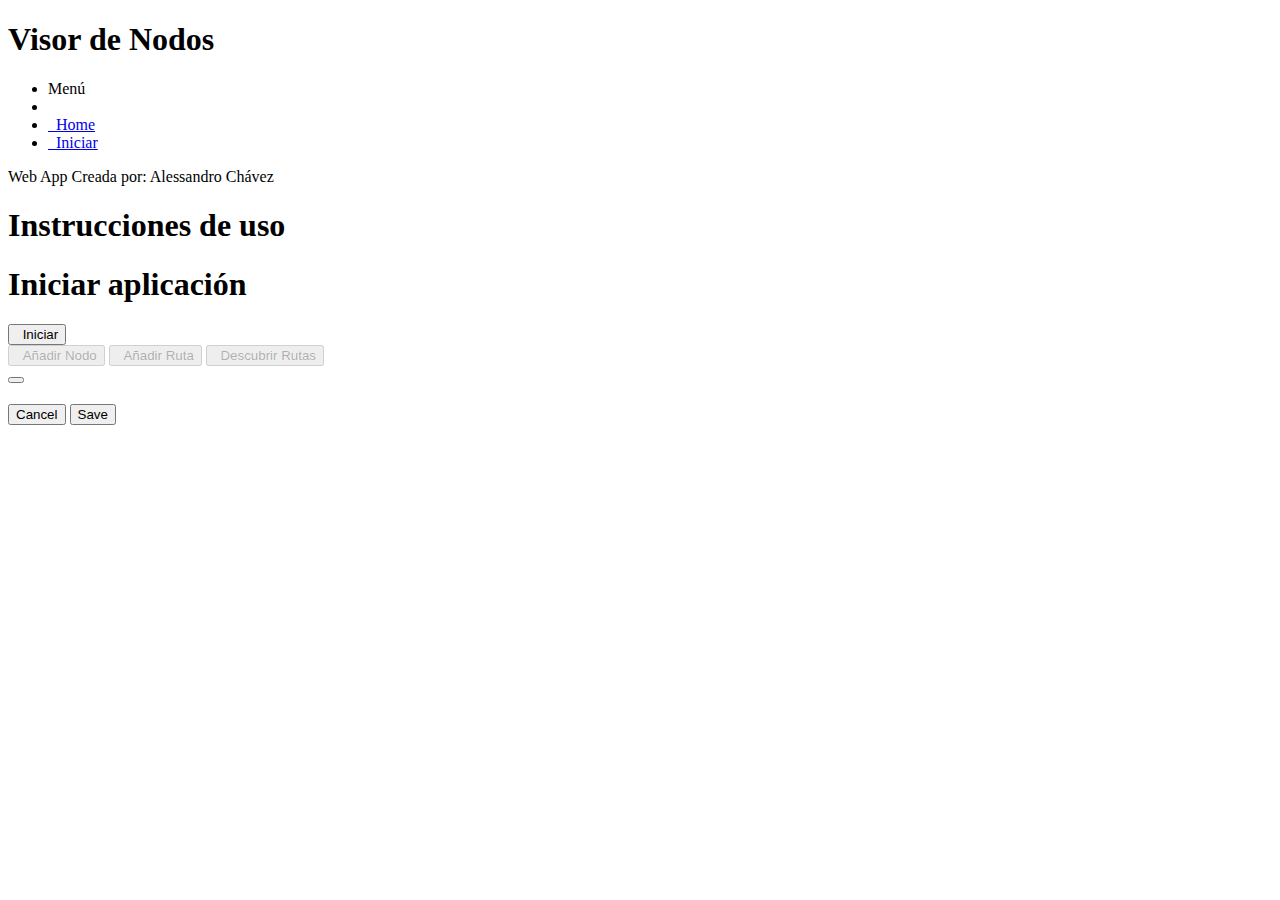
==== public/index.html @ 8fba251e "New approach" ====
<!DOCTYPE html>
<html lang="en">

<head>
    <meta charset="UTF-8">
    <meta name="viewport" content="width=device-width, initial-scale=1.0">
    <meta http-equiv="X-UA-Compatible" content="ie=edge">
    <title>Dijkstra</title>
    <link rel="stylesheet" href="/static/css/uikit.min.css">
    <link rel="stylesheet" href="/static/css/style.css">
    <script src="https://code.jquery.com/jquery-3.3.1.min.js" integrity="sha256-FgpCb/KJQlLNfOu91ta32o/NMZxltwRo8QtmkMRdAu8="
        crossorigin="anonymous"></script>
    <script src="/static/js/uikit.min.js"></script>
    <script src="/static/js/uikit-icons.min.js"></script>
    <script src="/static/js/menu.js"></script>
    <script src="/static/js/dijkstra.js"></script>
</head>

<body>
    <div class="uk-container-large uk-width-1-1">
        <div class="uk-grid">
            <div class="uk-width-1-4" id="menu-panel">
                <div class="uk-container">
                    <h1 class="uk-heading-primary uk-text-bold uk-margin-top">Visor de Nodos</h1>
                    <ul class="uk-nav uk-nav-default">
                        <li class="uk-nav-header">Men&uacute;</li>
                        <li class="uk-nav-divider"></li>
                        <li id="menu-home">
                            <a href="#">
                                <span uk-icon="home"></span>&ensp;Home
                            </a>
                        </li>
                        <!-- <li id="menu-inst">
                            <a href="#">
                                <span uk-icon="info"></span>&ensp;Instrucciones
                            </a>
                        </li> -->
                        <li id="menu-play">
                            <a href="#">
                                <span uk-icon="play-circle"></span>&ensp;Iniciar
                            </a>
                        </li>
                    </ul>
                </div>
            </div>
            <div class="uk-width-3-4 uk-padding-remove" id="main-panel">
                <div class="uk-container uk-position-relative uk-height-1-1" id="home">
                    <div class="uk-overlay uk-light uk-position-bottom-center">
                        Web App Creada por: Alessandro Chávez
                    </div>
                </div>
                <div class="uk-container-large uk-animation-slide-top uk-background-muted uk-height-1-1" id="instructions">
                    <div class="uk-container">
                        <h1 class="uk-heading-bullet uk-margin-top">Instrucciones de uso</h1>
                    </div>
                </div>
                <div class="uk-container-large uk-animation-slide-top uk-background-muted uk-height-1-1" id="play">
                    <div class="uk-container">
                        <h1 class="uk-heading-bullet uk-margin-top">Iniciar aplicaci&oacute;n</h1>
                        <div class="uk-container">
                            <button class="uk-button uk-button-primary" id="button-play">
                                <span uk-icon="play"></span>&ensp;Iniciar</button>
                            <div class="uk-button-group" id="container-buttons">
                                <button class="uk-button uk-button-danger" type="button" id="button-add-node" value="addNodes" disabled>
                                    <span uk-icon="plus"></span>&ensp;A&ntilde;adir Nodo
                                </button>
                                <!-- <button class="uk-button uk-button-secondary" type="button" id="button-rem-node" value="remNodes" disabled>
                                    <span uk-icon="minus"></span>&ensp;Remover Nodo
                                </button> -->
                                <button class="uk-button uk-button-secondary" type="button" id="button-add-route" value="addRoutes" disabled>
                                    <span uk-icon="plus"></span>&ensp;A&ntilde;adir Ruta
                                </button>
                                <!-- <button class="uk-button uk-button-secondary" type="button" id="button-rem-route" value="remRoutes" disabled>
                                    <span uk-icon="minus"></span>&ensp;Remover Ruta
                                </button> -->
                                <button class="uk-button uk-button-secondary" type="button" id="button-dijkstra" value="dijkstra" disabled>
                                    <span uk-icon="bolt"></span>&ensp;Descubrir Rutas
                                </button>
                            </div>
                        </div>
                        <div class="uk-container uk-margin-top" id="canvas-container">
                            <!-- <canvas id="canvas" width="640" height="420"></canvas> -->
                        </div>
                    </div>
                </div>
            </div>
        </div>
    </div>
    <div id="modal" uk-modal>
        <div class="uk-modal-dialog uk-modal-body">
            <button class="uk-modal-close-default" type="button" uk-close></button>
            <h2 class="uk-modal-title"><span id="modal-title"></span></h2>
            <p id="modal-body"></p>
            <p class="uk-text-right">
                <button class="uk-button uk-button-default uk-modal-close" type="button" id="modal-cancel">Cancel</button>
                <button class="uk-button uk-button-primary" type="button" id="modal-save">Save</button>
            </p>
        </div>
    </div>

</body>

</html>
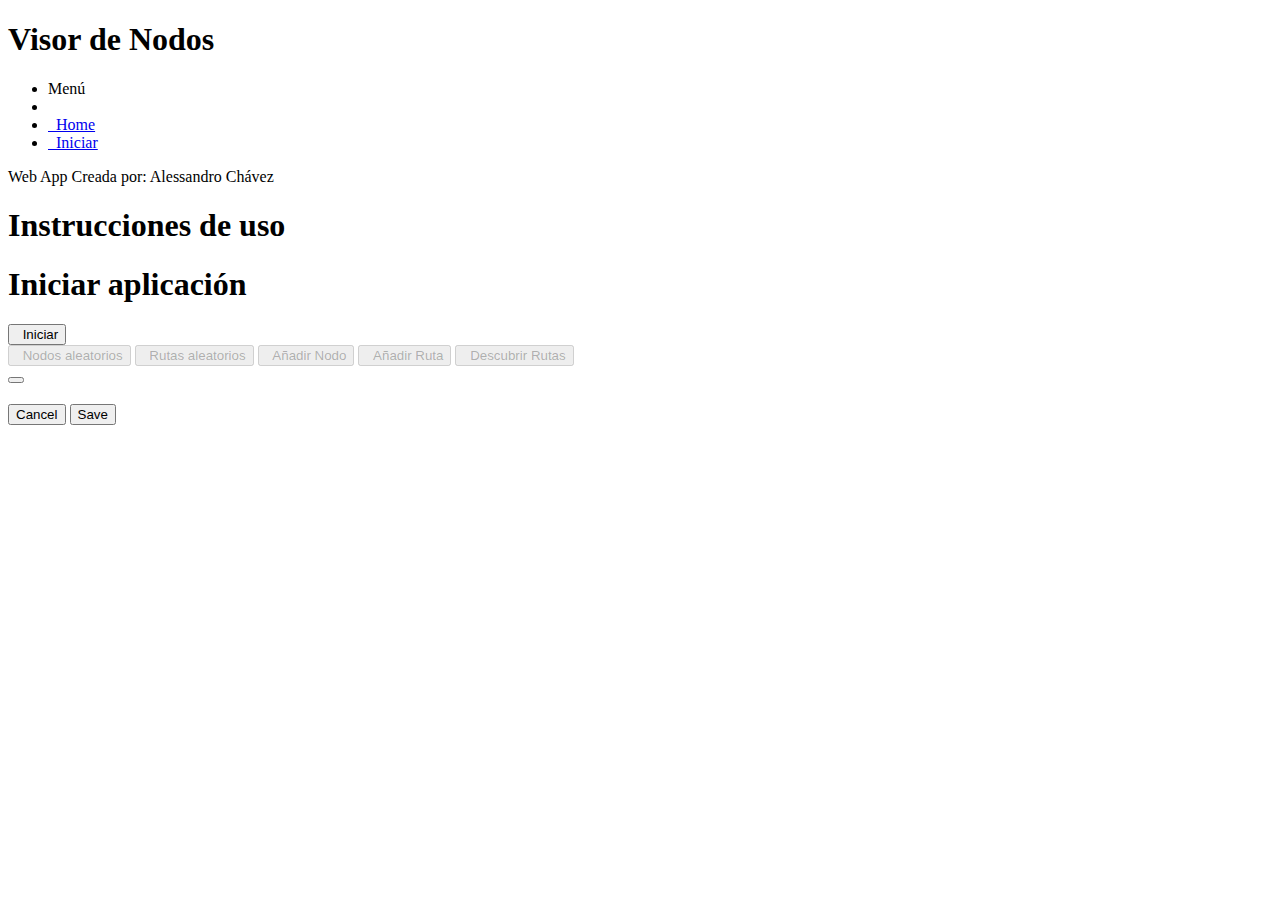
==== commit b8e20421: "New buttons added. Pending functionality." ====
--- a/public/index.html
+++ b/public/index.html
@@ -61,6 +61,12 @@
                             <button class="uk-button uk-button-primary" id="button-play">
                                 <span uk-icon="play"></span>&ensp;Iniciar</button>
                             <div class="uk-button-group" id="container-buttons">
+                                <button class="uk-button uk-button-secondary" type="button" id="button-ran-nodes" value="ranNodes" disabled>
+                                    <span uk-icon="bolt"></span>&ensp;Nodos aleatorios
+                                </button>
+                                <button class="uk-button uk-button-secondary" type="button" id="button-ran-edges" value="ranEdges" disabled>
+                                    <span uk-icon="bolt"></span>&ensp;Rutas aleatorios
+                                </button>
                                 <button class="uk-button uk-button-danger" type="button" id="button-add-node" value="addNodes" disabled>
                                     <span uk-icon="plus"></span>&ensp;A&ntilde;adir Nodo
                                 </button>
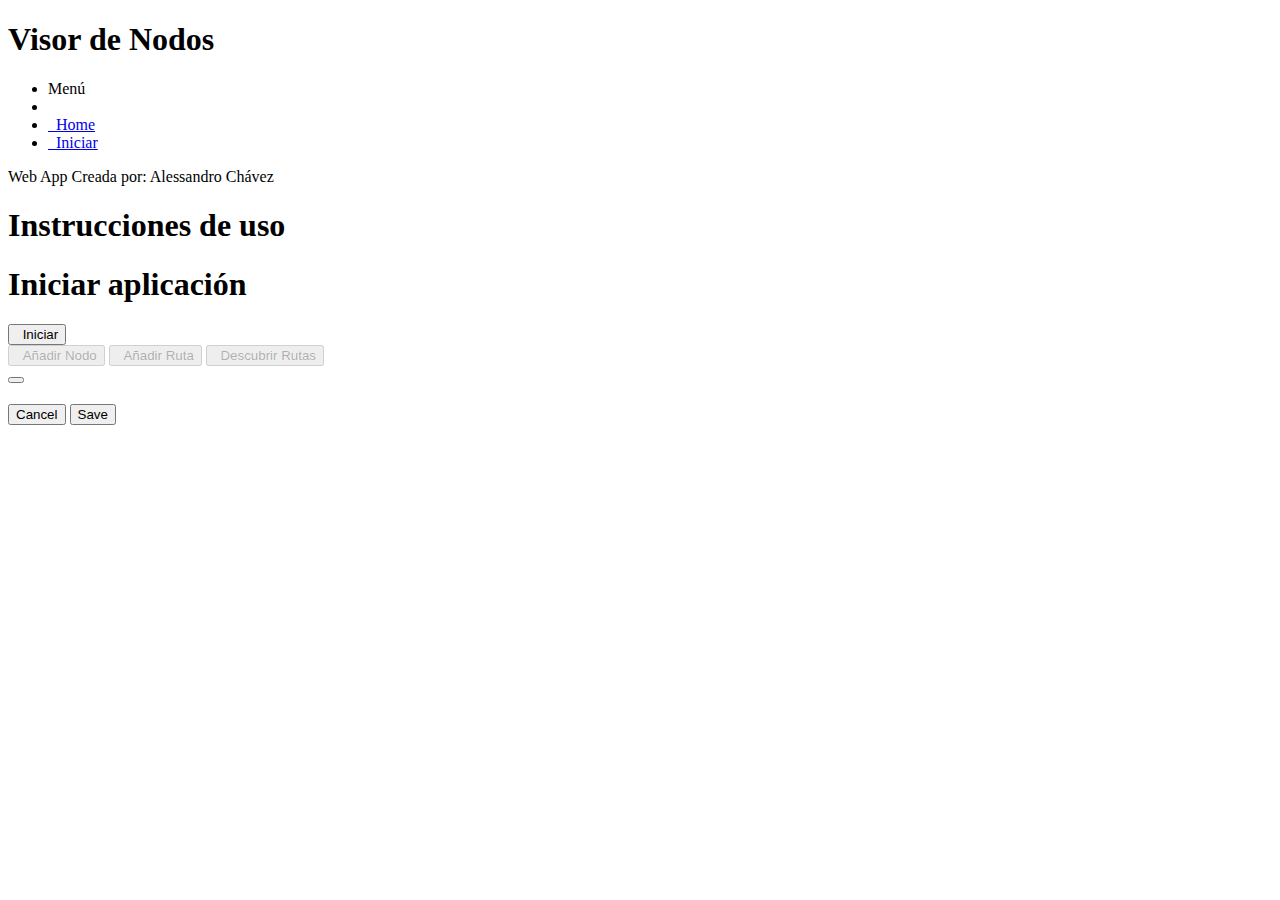
==== commit b4f80c98: "Release V1.0 - It has many bugs..." ====
--- a/public/index.html
+++ b/public/index.html
@@ -61,12 +61,12 @@
                             <button class="uk-button uk-button-primary" id="button-play">
                                 <span uk-icon="play"></span>&ensp;Iniciar</button>
                             <div class="uk-button-group" id="container-buttons">
-                                <button class="uk-button uk-button-secondary" type="button" id="button-ran-nodes" value="ranNodes" disabled>
+                     <!--            <button class="uk-button uk-button-secondary" type="button" id="button-ran-nodes" value="ranNodes" disabled>
                                     <span uk-icon="bolt"></span>&ensp;Nodos aleatorios
                                 </button>
                                 <button class="uk-button uk-button-secondary" type="button" id="button-ran-edges" value="ranEdges" disabled>
                                     <span uk-icon="bolt"></span>&ensp;Rutas aleatorios
-                                </button>
+                                </button> -->
                                 <button class="uk-button uk-button-danger" type="button" id="button-add-node" value="addNodes" disabled>
                                     <span uk-icon="plus"></span>&ensp;A&ntilde;adir Nodo
                                 </button>
